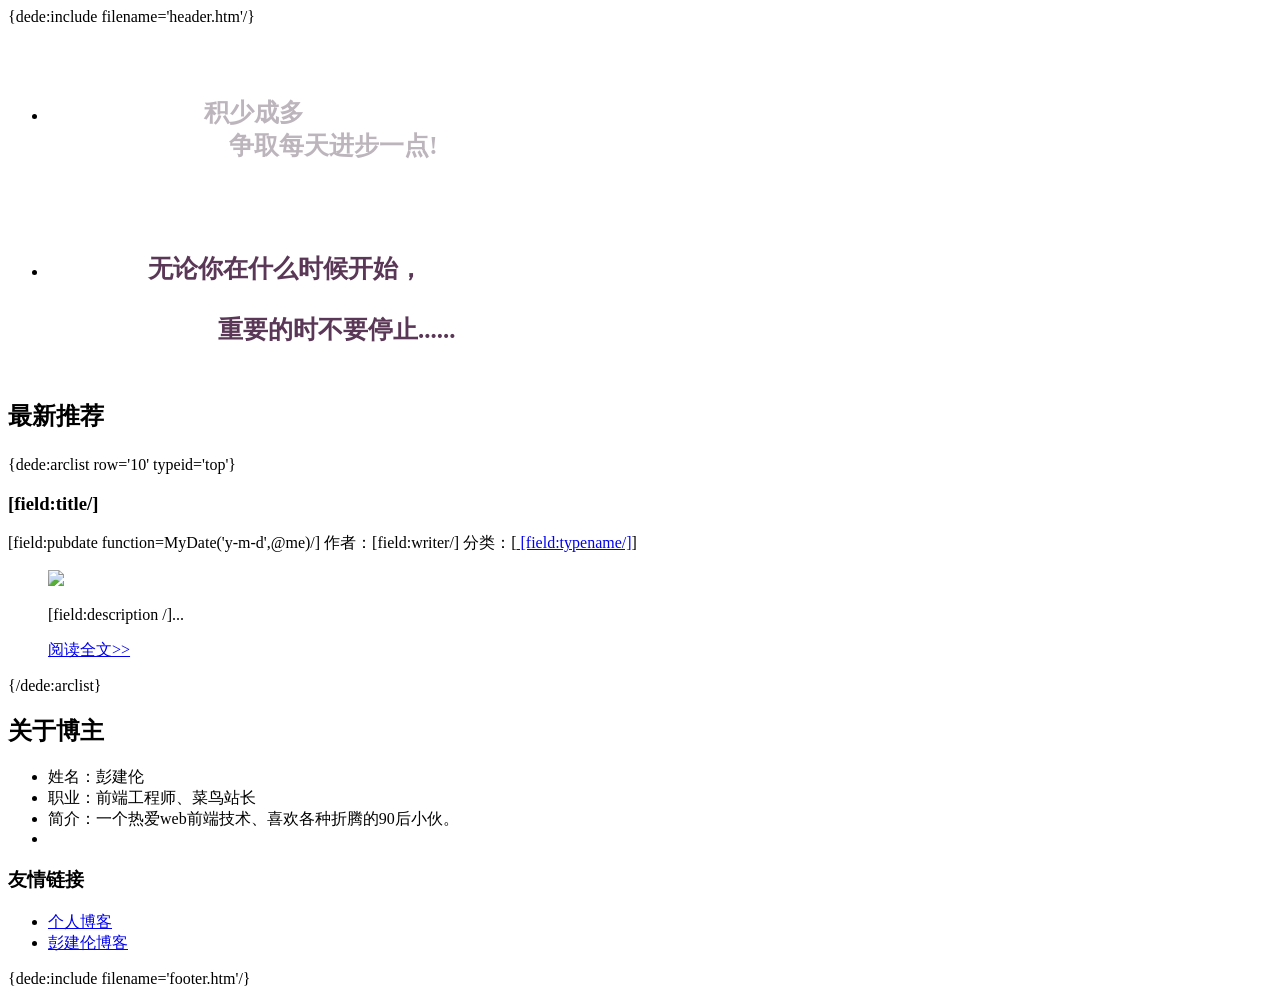
==== index.htm @ 4fa618a1 "cvxxcvxxcvcvx" ====
<!doctype html>
<html>
<head>
    <meta charset="utf-8">
    <meta name="baidu_union_verify" content="da074e9593507ff2b245bd1d566bfa7e">
    <meta name="360_union_verify" content="c3da4b91ec72fa8f4537b8f2693e8a38">
    <meta name="baidu-site-verification" content="hw2V0ir7EH" />
    <title>{dede:global.cfg_webname/}</title>
    <meta name="keywords" content="彭建伦，彭建伦个人博客，前端技术"/>
    <meta name="description" content="angularjs,grunt,前端技术，javascript"/>
    <link href="{dede:global.cfg_templets_skin/}/css/focus.css" rel="stylesheet">
    <link href="{dede:global.cfg_templets_skin/}/css/index.css" rel="stylesheet">
    <link href="{dede:global.cfg_templets_skin/}/css/unslider.css" rel="stylesheet">
    <link href="{dede:global.cfg_templets_skin/}/css/unslider-dots.css" rel="stylesheet">

    <!--[if lt IE 9]>
    <script src="{dede:global.cfg_templets_skin/}/js/html5.js"></script>
    <![endif]-->
</head>
<body>
{dede:include filename='header.htm'/}
<div class="container">

    <div class="my-slider" style="height: 280px;">
        <ul>
            <li style="background: url({dede:global.cfg_templets_skin/}/images/1.jpeg) no-repeat">
                <span style="display: block;margin: 70px 0 0 100px;font-size: 25px;font-family: 'Microsoft Yahei';font-weight: bold;color:#BDB5BC;">
                    &nbsp;&nbsp;&nbsp;&nbsp;&nbsp;&nbsp;&nbsp;&nbsp;&nbsp;积少成多
                     <br>
                        &nbsp;&nbsp;&nbsp;&nbsp;&nbsp;&nbsp;&nbsp;&nbsp;&nbsp;&nbsp;&nbsp;&nbsp;&nbsp;争取每天进步一点!
                </span>
            </li>
            <li style="background: url({dede:global.cfg_templets_skin/}/images/3.jpeg) no-repeat">
                <span style="display: block;margin: 90px 0 0 100px;font-size: 25px;font-family: 'Microsoft Yahei';font-weight: bold;color:#5A3756;">
                    <span>无论你在什么时候开始，</span>
                       <br>
                       <br>
                       <span style="display: inline-block;margin-left: 70px;">重要的时不要停止......</span>
                </span>
            </li>
        </ul>
    </div>
    <!--end banner-->
    <article>
        <h2 class="title_tj">
            <p>最新<span>推荐</span></p>
        </h2>
        <div class="bloglist left">

            {dede:arclist row='10' typeid='top'}
            <!--<li><a href="[field:arcurl/]">[field:title/]</a></li>-->

            <!--wz-->
            <div class="wz">
                <h3>[field:title/]</h3>

                <p class="dateview">
                    <span>[field:pubdate function=MyDate('y-m-d',@me)/]</span>
                    <span>作者：[field:writer/]</span>
                    <span>分类：[<a href="[field:typeurl/]"> [field:typename/]</a>]</span>
                </p>
                <figure><img src="[field:litpic/]"/></figure>
                <ul>
                    <p>
                        [field:description /]...
                    </p>
                    <a title="阅读全文" href="[field:arcurl/]" target="_blank" class="readmore">阅读全文>></a>
                </ul>
                <div class="clear"></div>
            </div>
            {/dede:arclist}
            <!--end-->
        </div>
        <!--right-->
        <aside class="right">
            <div class="my">
                <h2>关于<span>博主</span></h2>
                <!--<img src="{dede:global.cfg_templets_skin/}/images/my.jpg" width="200" height="200" alt="博主">-->
                <ul>
                    <li>姓名：彭建伦</li>
                    <li>职业：前端工程师、菜鸟站长</li>
                    <li>简介：一个热爱web前端技术、喜欢各种折腾的90后小伙。</li>
                    <li></li>
                </ul>
            </div>
            <div class="bdsharebuttonbox">
                <a href="#" class="bds_more" data-cmd="more"></a>
                <a href="#" class="bds_qzone" data-cmd="qzone" title="分享到QQ空间"></a>
                <a href="#" class="bds_tsina" data-cmd="tsina" title="分享到新浪微博"></a>
                <a href="#" class="bds_tqq" data-cmd="tqq" title="分享到腾讯微博"></a>
                <a href="#" class="bds_renren" data-cmd="renren" title="分享到人人网"></a>
                <a href="#" class="bds_weixin" data-cmd="weixin" title="分享到微信"></a>
            </div>
            <div class="news">
                <!--<h3 class="ph">-->
                <!--<p>点击<span>排行</span></p>-->
                <!--</h3>-->
                <!--<ul class="paih">-->
                <!--<li><a href="/" title="如何建立个人博客" target="_blank">如何建立个人博客</a></li>-->
                <!--<li><a href="/" title="html5标签" target="_blank">html5标签</a></li>-->
                <!--<li><a href="/" title="一个网站的开发流程" target="_blank">一个网站的开发流程</a></li>-->
                <!--<li><a href="/" title="做网站到底需要什么?" target="_blank">做网站到底需要什么?</a></li>-->
                <!--<li><a href="/" title="企业做网站具体流程步骤" target="_blank">企业做网站具体流程步骤</a></li>-->
                <!--</ul>-->
                <!--<h3>-->
                <!--<p>用户<span>关注</span></p>-->
                <!--</h3>-->
                <!--<ul class="rank">-->
                <!--<li><a href="/" title="如何建立个人博客" target="_blank">如何建立个人博客</a></li>-->
                <!--<li><a href="/" title="一个网站的开发流程" target="_blank">一个网站的开发流程</a></li>-->
                <!--<li><a href="/" title="关键词排名的三个时期" target="_blank">关键词排名的三个时期</a></li>-->
                <!--<li><a href="/" title="做网站到底需要什么?" target="_blank">做网站到底需要什么?</a></li>-->
                <!--<li><a href="/" title="关于响应式布局" target="_blank">关于响应式布局</a></li>-->
                <!--<li><a href="/" title="html5标签" target="_blank">html5标签</a></li>-->
                <!--</ul>-->

                <h3 class="links">
                    <p>友情<span>链接</span></p>
                </h3>
                <ul class="website">
                    <li><a href="#">个人博客</a></li>
                    <li><a href="http://wwww.pjlearn.com">彭建伦博客</a></li>
                </ul>
            </div>
        </aside>
    </article>
    {dede:include filename='footer.htm'/}
</div>
<!--百度jq CDN-->

<script src="http://libs.baidu.com/jquery/1.9.1/jquery.min.js"></script>
<script src="{dede:global.cfg_templets_skin/}/js/unslider-min.js"></script>


<script>
    jQuery(document).ready(function ($) {
        $('.my-slider').unslider({
            autoplay: true,
            animateHeight: false,
            animation: 'vertical',
            delay: 6000,
            speed: 200
        });
    });
</script>
</body>
</html>
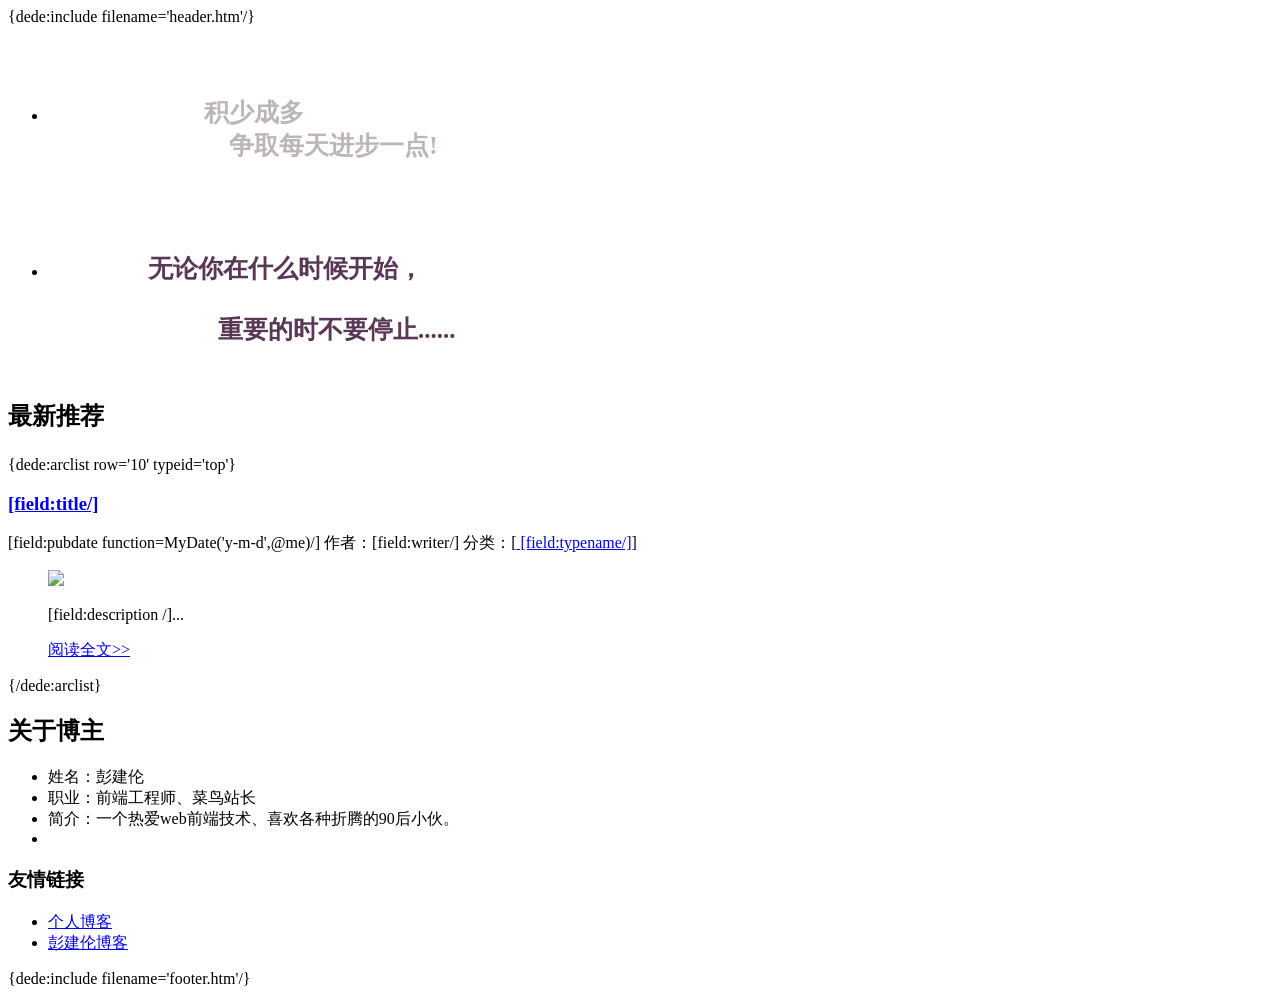
==== commit 5523a46e: "cvxxcvxxcvcvx" ====
--- a/index.htm
+++ b/index.htm
@@ -4,7 +4,9 @@
     <meta charset="utf-8">
     <meta name="baidu_union_verify" content="da074e9593507ff2b245bd1d566bfa7e">
     <meta name="360_union_verify" content="c3da4b91ec72fa8f4537b8f2693e8a38">
-    <meta name="baidu-site-verification" content="hw2V0ir7EH" />
+    <meta name="sogou_site_verification" content="O53eu778CJ"/>
+
+    <meta name="baidu-site-verification" content="hw2V0ir7EH"/>
     <title>{dede:global.cfg_webname/}</title>
     <meta name="keywords" content="彭建伦，彭建伦个人博客，前端技术"/>
     <meta name="description" content="angularjs,grunt,前端技术，javascript"/>
@@ -20,6 +22,7 @@
 <body>
 {dede:include filename='header.htm'/}
 <div class="container">
+
 
     <div class="my-slider" style="height: 280px;">
         <ul>
@@ -52,8 +55,9 @@
 
             <!--wz-->
             <div class="wz">
-                <h3>[field:title/]</h3>
-
+                <h3>
+                    <a href="[field:arcurl/]" > [field:title/]</a>
+                </h3>
                 <p class="dateview">
                     <span>[field:pubdate function=MyDate('y-m-d',@me)/]</span>
                     <span>作者：[field:writer/]</span>
@@ -71,59 +75,43 @@
             {/dede:arclist}
             <!--end-->
         </div>
-        <!--right-->
-        <aside class="right">
-            <div class="my">
-                <h2>关于<span>博主</span></h2>
-                <!--<img src="{dede:global.cfg_templets_skin/}/images/my.jpg" width="200" height="200" alt="博主">-->
-                <ul>
-                    <li>姓名：彭建伦</li>
-                    <li>职业：前端工程师、菜鸟站长</li>
-                    <li>简介：一个热爱web前端技术、喜欢各种折腾的90后小伙。</li>
-                    <li></li>
-                </ul>
-            </div>
-            <div class="bdsharebuttonbox">
-                <a href="#" class="bds_more" data-cmd="more"></a>
-                <a href="#" class="bds_qzone" data-cmd="qzone" title="分享到QQ空间"></a>
-                <a href="#" class="bds_tsina" data-cmd="tsina" title="分享到新浪微博"></a>
-                <a href="#" class="bds_tqq" data-cmd="tqq" title="分享到腾讯微博"></a>
-                <a href="#" class="bds_renren" data-cmd="renren" title="分享到人人网"></a>
-                <a href="#" class="bds_weixin" data-cmd="weixin" title="分享到微信"></a>
-            </div>
-            <div class="news">
-                <!--<h3 class="ph">-->
-                <!--<p>点击<span>排行</span></p>-->
-                <!--</h3>-->
-                <!--<ul class="paih">-->
-                <!--<li><a href="/" title="如何建立个人博客" target="_blank">如何建立个人博客</a></li>-->
-                <!--<li><a href="/" title="html5标签" target="_blank">html5标签</a></li>-->
-                <!--<li><a href="/" title="一个网站的开发流程" target="_blank">一个网站的开发流程</a></li>-->
-                <!--<li><a href="/" title="做网站到底需要什么?" target="_blank">做网站到底需要什么?</a></li>-->
-                <!--<li><a href="/" title="企业做网站具体流程步骤" target="_blank">企业做网站具体流程步骤</a></li>-->
-                <!--</ul>-->
-                <!--<h3>-->
-                <!--<p>用户<span>关注</span></p>-->
-                <!--</h3>-->
-                <!--<ul class="rank">-->
-                <!--<li><a href="/" title="如何建立个人博客" target="_blank">如何建立个人博客</a></li>-->
-                <!--<li><a href="/" title="一个网站的开发流程" target="_blank">一个网站的开发流程</a></li>-->
-                <!--<li><a href="/" title="关键词排名的三个时期" target="_blank">关键词排名的三个时期</a></li>-->
-                <!--<li><a href="/" title="做网站到底需要什么?" target="_blank">做网站到底需要什么?</a></li>-->
-                <!--<li><a href="/" title="关于响应式布局" target="_blank">关于响应式布局</a></li>-->
-                <!--<li><a href="/" title="html5标签" target="_blank">html5标签</a></li>-->
-                <!--</ul>-->
 
-                <h3 class="links">
-                    <p>友情<span>链接</span></p>
-                </h3>
-                <ul class="website">
-                    <li><a href="#">个人博客</a></li>
-                    <li><a href="http://wwww.pjlearn.com">彭建伦博客</a></li>
-                </ul>
-            </div>
-        </aside>
     </article>
+    <!--right-->
+    <aside class="right">
+        <div class="my">
+            <h2>关于<span>博主</span></h2>
+            <!--<img src="{dede:global.cfg_templets_skin/}/images/my.jpg" width="200" height="200" alt="博主">-->
+            <ul>
+                <li>姓名：彭建伦</li>
+                <li>职业：前端工程师、菜鸟站长</li>
+                <li>简介：一个热爱web前端技术、喜欢各种折腾的90后小伙。</li>
+                <li></li>
+            </ul>
+        </div>
+        <div class="add">
+            <script>QIHOO_UNION_SLOT={w:250, h:250, ls:"s20cd97d08a"};</script><script src="http://s.lianmeng.360.cn/so/inlay.js" charset="utf-8"></script>
+        </div>
+        <div class="bdsharebuttonbox">
+            <a href="#" class="bds_more" data-cmd="more"></a>
+            <a href="#" class="bds_qzone" data-cmd="qzone" title="分享到QQ空间"></a>
+            <a href="#" class="bds_tsina" data-cmd="tsina" title="分享到新浪微博"></a>
+            <a href="#" class="bds_tqq" data-cmd="tqq" title="分享到腾讯微博"></a>
+            <a href="#" class="bds_renren" data-cmd="renren" title="分享到人人网"></a>
+            <a href="#" class="bds_weixin" data-cmd="weixin" title="分享到微信"></a>
+        </div>
+        <div class="news">
+
+
+            <h3 class="links">
+                <p>友情<span>链接</span></p>
+            </h3>
+            <ul class="website">
+                <li><a href="#">个人博客</a></li>
+                <li><a href="http://wwww.pjlearn.com">彭建伦博客</a></li>
+            </ul>
+        </div>
+    </aside>
     {dede:include filename='footer.htm'/}
 </div>
 <!--百度jq CDN-->
